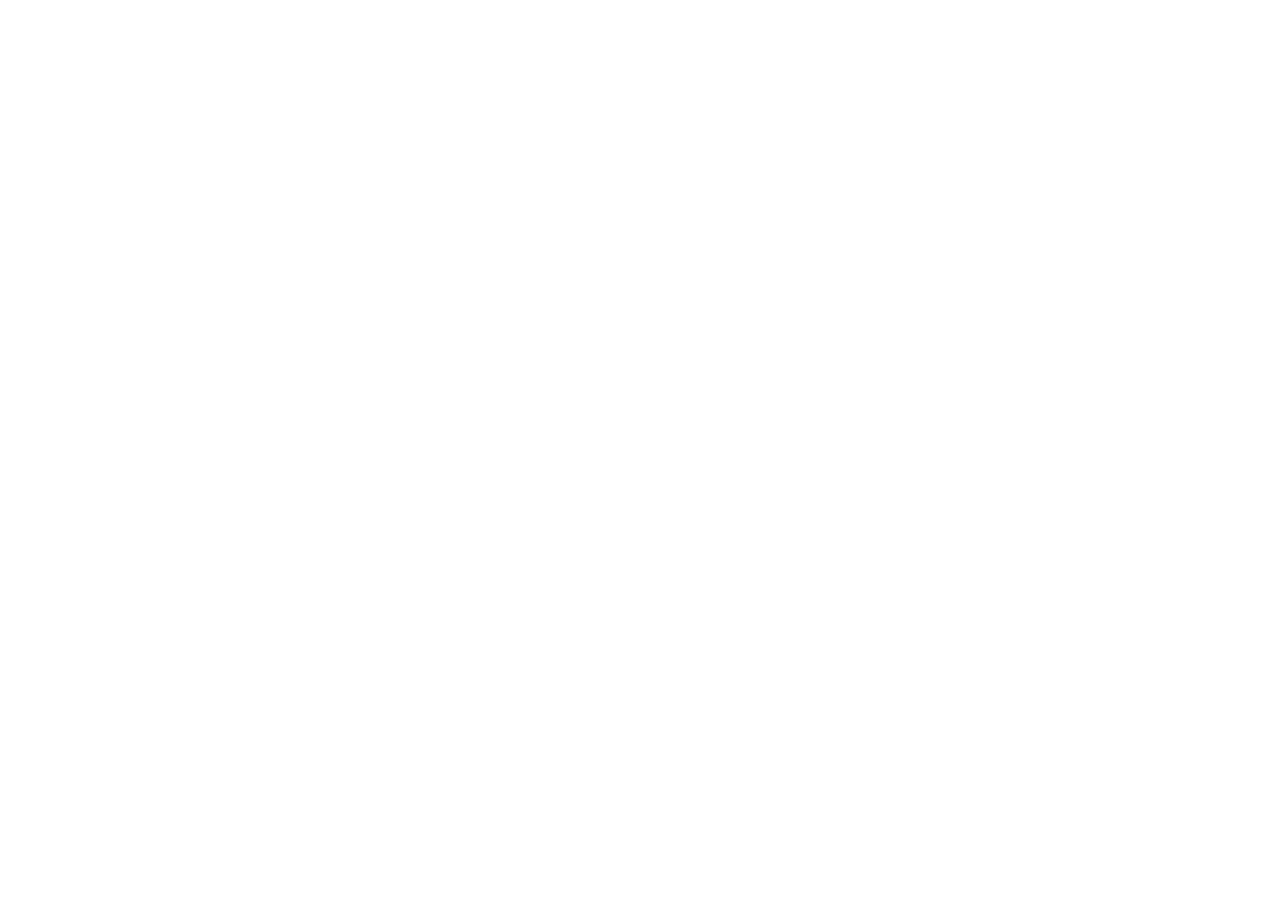
==== project/src/main/resources/templates/index.html @ 5343b940 "Iniciando projeto Esig" ====
<!DOCTYPE html>
<html lang="pt-br">

<head>
    <meta charset="UTF-8">
    <meta name="viewport" content="width=device-width, initial-scale=1.0">
    <meta http-equiv="X-UA-Compatible" content="ie=edge">
    <title>Project</title>
</head>

<body>

</body>

</html>
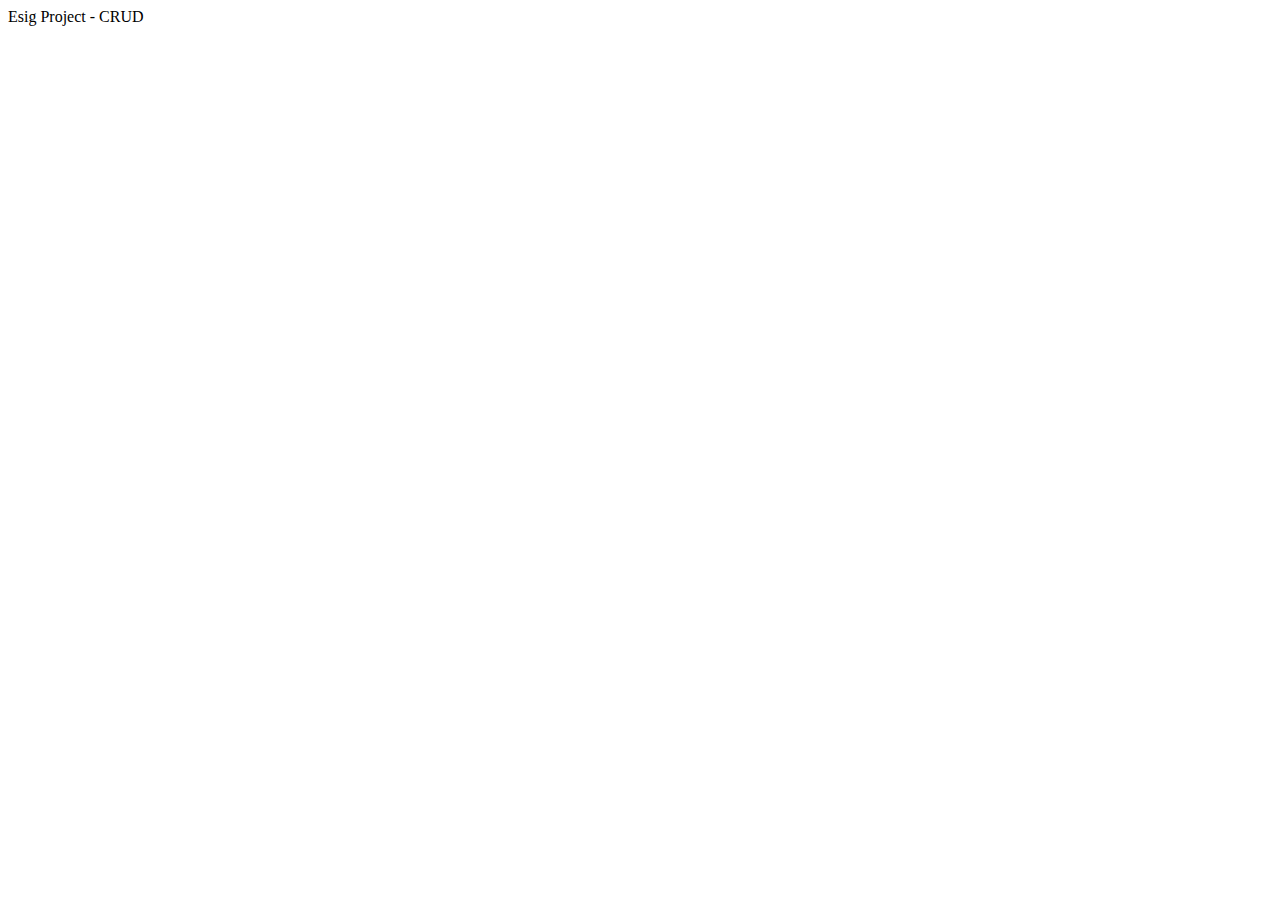
==== commit c94c8aa1: "Adicionado os resourcers" ====
--- a/project/src/main/resources/templates/index.html
+++ b/project/src/main/resources/templates/index.html
@@ -5,11 +5,34 @@
     <meta charset="UTF-8">
     <meta name="viewport" content="width=device-width, initial-scale=1.0">
     <meta http-equiv="X-UA-Compatible" content="ie=edge">
-    <title>Project</title>
+    <!-- Style -->
+    <link rel="stylesheet" href="style.css" type="text/css">
+    </link>
+    <!-- Bootstrap 4 -->
+    <link rel="stylesheet" href="https://stackpath.bootstrapcdn.com/bootstrap/4.1.3/css/bootstrap.min.css"
+        integrity="sha384-MCw98/SFnGE8fJT3GXwEOngsV7Zt27NXFoaoApmYm81iuXoPkFOJwJ8ERdknLPMO" crossorigin="anonymous">
+    <!-- JQuery -->
+    <script src="https://code.jquery.com/jquery-3.3.1.slim.min.js"
+        integrity="sha384-q8i/X+965DzO0rT7abK41JStQIAqVgRVzpbzo5smXKp4YfRvH+8abtTE1Pi6jizo"
+        crossorigin="anonymous"></script>
+    <script src="https://cdnjs.cloudflare.com/ajax/libs/popper.js/1.14.3/umd/popper.min.js"
+        integrity="sha384-ZMP7rVo3mIykV+2+9J3UJ46jBk0WLaUAdn689aCwoqbBJiSnjAK/l8WvCWPIPm49"
+        crossorigin="anonymous"></script>
+    <script src="https://stackpath.bootstrapcdn.com/bootstrap/4.1.3/js/bootstrap.min.js"
+        integrity="sha384-ChfqqxuZUCnJSK3+MXmPNIyE6ZbWh2IMqE241rYiqJxyMiZ6OW/JmZQ5stwEULTy"
+        crossorigin="anonymous"></script>
+
+    <title>ProjectEsig</title>
+
 </head>
 
 <body>
-
+    <nav class="container-fluid"><span class="title-h1">Esig Project - CRUD</span></nav>
+    <div class="container-fluid">
+        <form action="">
+            
+        </form>
+    </div>
 </body>
 
 </html>